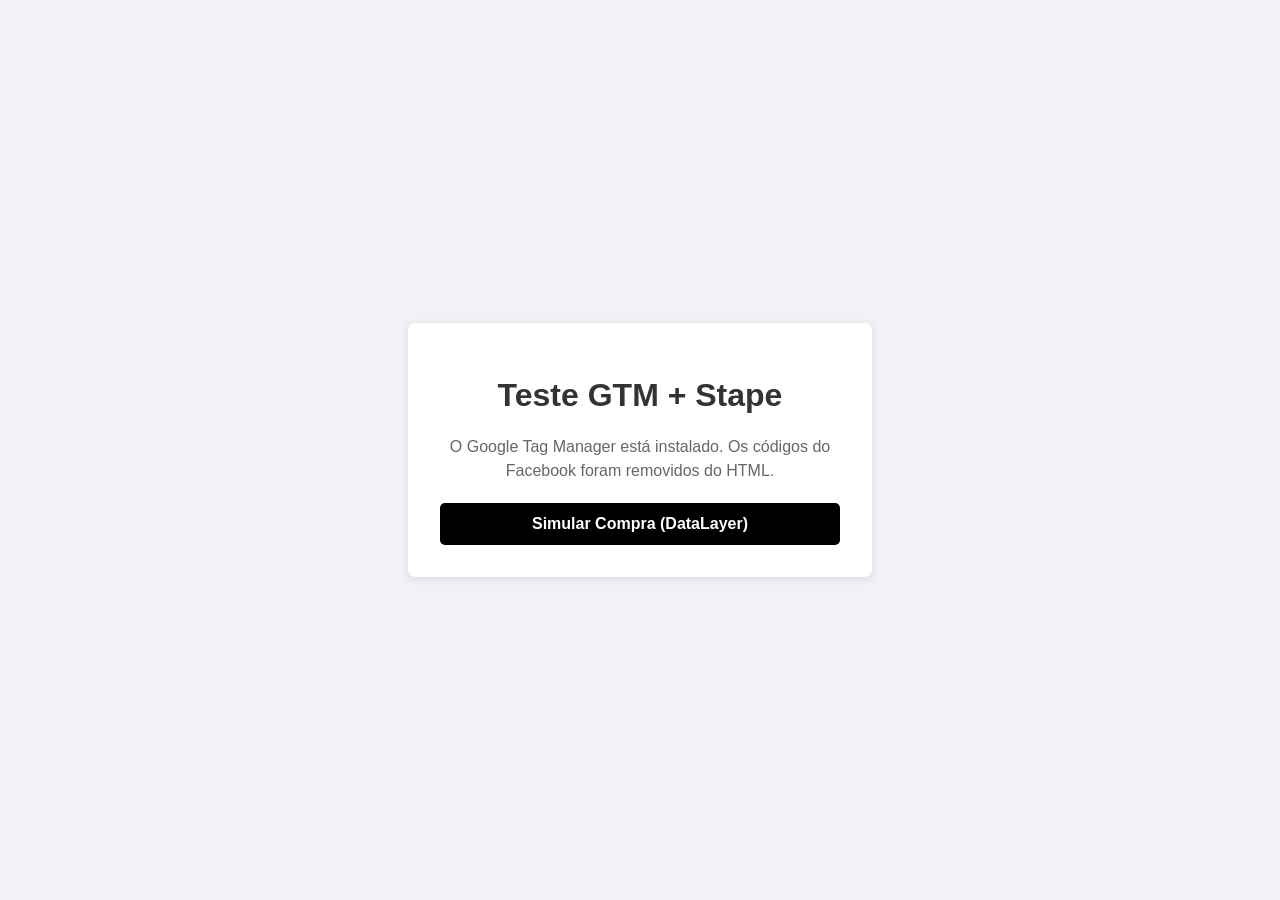
==== quiz/index.html @ edfef6c6 "Rename index.html to quiz/index.html" ====
<!DOCTYPE html>
<html lang="pt-br">
<head>
    <meta charset="UTF-8">
    <meta name="viewport" content="width=device-width, initial-scale=1.0">
    <title>Página de Teste - Integração GTM</title>

  <!-- Google Tag Manager -->
<script>(function(w,d,s,l,i){w[l]=w[l]||[];w[l].push({'gtm.start':new Date().getTime(),event:'gtm.js'});var f=d.getElementsByTagName(s)[0],j=d.createElement(s);j.async=true;j.src="https://load.cafe.vaulttab.com/avchqtlbjc.js?"+i;f.parentNode.insertBefore(j,f);})(window,document,'script','dataLayer','5=Cg5fKyA8RS0vXCUkJydbRRVXUEJFVwwNXhwDGRgFHAIBRAEDGQ%3D%3D');</script>
<!-- End Google Tag Manager -->
    <style>
        body { font-family: sans-serif; display: flex; justify-content: center; align-items: center; height: 100vh; background-color: #f0f2f5; margin: 0; }
        .card { background: white; padding: 2rem; border-radius: 8px; box-shadow: 0 2px 10px rgba(0,0,0,0.1); text-align: center; max-width: 400px; }
        h1 { color: #333; }
        p { color: #666; margin-bottom: 20px; line-height: 1.5; }
        button { background-color: #000; color: white; border: none; padding: 12px 24px; border-radius: 5px; cursor: pointer; font-weight: bold; font-size: 16px; width: 100%;}
        button:hover { background-color: #333; }
    </style>
</head>
<body>

    <div class="card">
        <h1>Teste GTM + Stape</h1>
        <p>O Google Tag Manager está instalado. Os códigos do Facebook foram removidos do HTML.</p>
        
        <button onclick="dispararEventoGTM()">Simular Compra (DataLayer)</button>
    </div>

    <script>
    // Função para enviar os dados para a Camada de Dados (DataLayer) do GTM
    function dispararEventoGTM() {
        // Inicializa o DataLayer caso não exista
        window.dataLayer = window.dataLayer || [];
        
        // Dispara um evento personalizado que o GTM pode ler
        window.dataLayer.push({
            'event': 'purchase_test',
            'ecommerce': {
                'currency': 'BRL',
                'value': 97.00,
                'items': [{
                    'item_id': 'PRODUTO_001',
                    'item_name': 'Curso Teste',
                    'price': 97.00,
                    'quantity': 1
                }]
            }
        });
        
        alert('Evento "purchase_test" enviado para o GTM!');
        console.log('Verifique o modo de Visualização (Preview) do GTM para confirmar o recebimento do evento "purchase_test".');
    }
    </script>

</body>
</html>
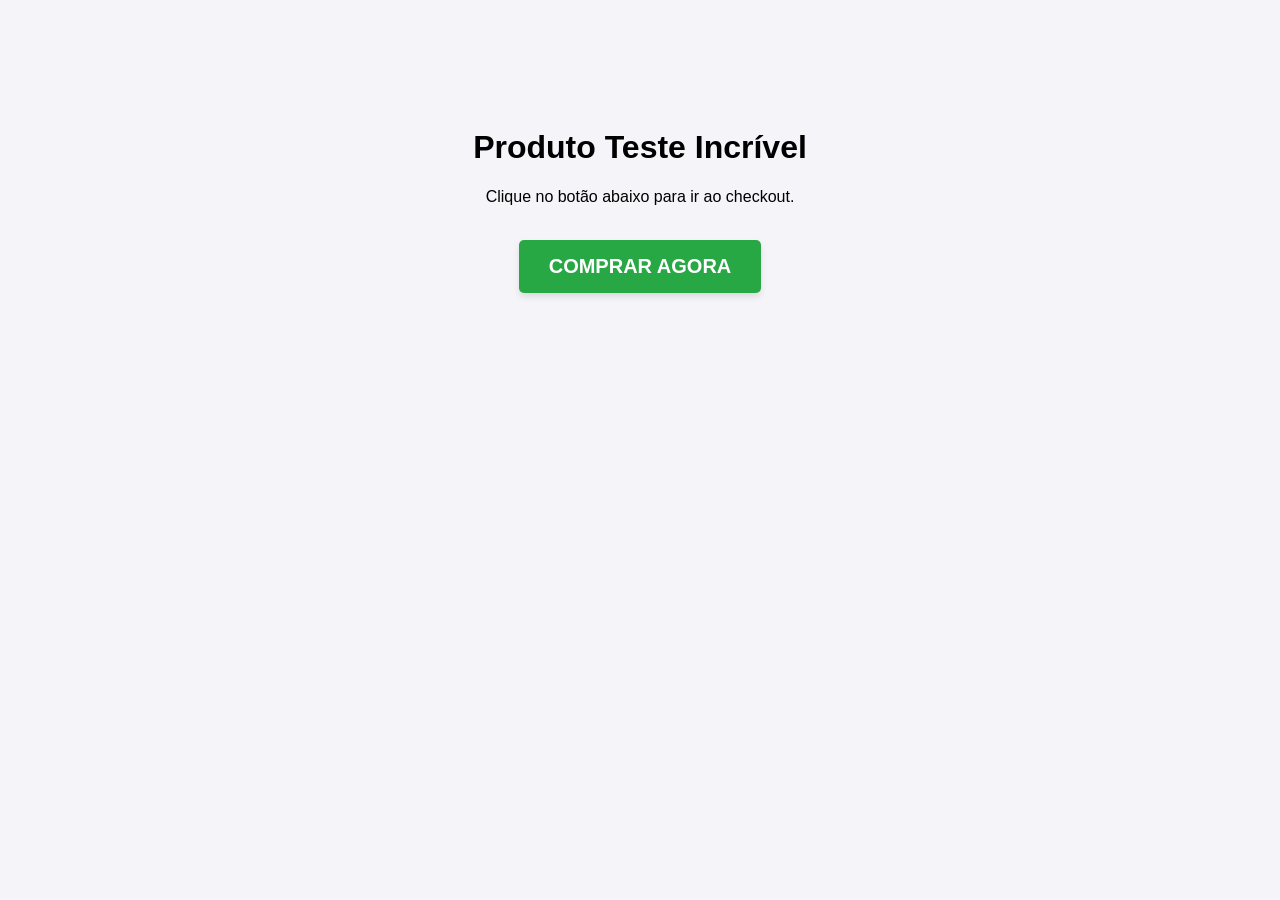
==== commit cd084b1a: "Update index.html" ====
--- a/quiz/index.html
+++ b/quiz/index.html
@@ -1,56 +1,44 @@
 <!DOCTYPE html>
-<html lang="pt-br">
+<html lang="pt-BR">
 <head>
     <meta charset="UTF-8">
     <meta name="viewport" content="width=device-width, initial-scale=1.0">
-    <title>Página de Teste - Integração GTM</title>
+    <title>Página de Vendas - Teste BuyGoods</title>
 
-  <!-- Google Tag Manager -->
-<script>(function(w,d,s,l,i){w[l]=w[l]||[];w[l].push({'gtm.start':new Date().getTime(),event:'gtm.js'});var f=d.getElementsByTagName(s)[0],j=d.createElement(s);j.async=true;j.src="https://load.cafe.vaulttab.com/avchqtlbjc.js?"+i;f.parentNode.insertBefore(j,f);})(window,document,'script','dataLayer','5=Cg5fKyA8RS0vXCUkJydbRRVXUEJFVwwNXhwDGRgFHAIBRAEDGQ%3D%3D');</script>
-<!-- End Google Tag Manager -->
+    <script>(function(w,d,s,l,i){w[l]=w[l]||[];w[l].push({'gtm.start':new Date().getTime(),event:'gtm.js'});var f=d.getElementsByTagName(s)[0],j=d.createElement(s);j.async=true;j.src="https://load.cafe.vaulttab.com/avchqtlbjc.js?"+i;f.parentNode.insertBefore(j,f);})(window,document,'script','dataLayer','5=Cg5fKyA8RS0vXCUkJydbRRVXUEJFVwwNXhwDGRgFHAIBRAEDGQ%3D%3D');</script>
     <style>
-        body { font-family: sans-serif; display: flex; justify-content: center; align-items: center; height: 100vh; background-color: #f0f2f5; margin: 0; }
-        .card { background: white; padding: 2rem; border-radius: 8px; box-shadow: 0 2px 10px rgba(0,0,0,0.1); text-align: center; max-width: 400px; }
-        h1 { color: #333; }
-        p { color: #666; margin-bottom: 20px; line-height: 1.5; }
-        button { background-color: #000; color: white; border: none; padding: 12px 24px; border-radius: 5px; cursor: pointer; font-weight: bold; font-size: 16px; width: 100%;}
-        button:hover { background-color: #333; }
+        body {
+            font-family: Arial, sans-serif;
+            text-align: center;
+            padding-top: 100px;
+            background-color: #f4f4f9;
+        }
+        .btn-comprar {
+            display: inline-block;
+            background-color: #28a745;
+            color: white;
+            padding: 15px 30px;
+            font-size: 20px;
+            font-weight: bold;
+            text-decoration: none;
+            border-radius: 5px;
+            box-shadow: 0 4px 6px rgba(0,0,0,0.1);
+            transition: 0.3s;
+        }
+        .btn-comprar:hover {
+            background-color: #218838;
+        }
     </style>
 </head>
 <body>
 
-    <div class="card">
-        <h1>Teste GTM + Stape</h1>
-        <p>O Google Tag Manager está instalado. Os códigos do Facebook foram removidos do HTML.</p>
-        
-        <button onclick="dispararEventoGTM()">Simular Compra (DataLayer)</button>
-    </div>
+    <h1>Produto Teste Incrível</h1>
+    <p>Clique no botão abaixo para ir ao checkout.</p>
+    <br>
 
-    <script>
-    // Função para enviar os dados para a Camada de Dados (DataLayer) do GTM
-    function dispararEventoGTM() {
-        // Inicializa o DataLayer caso não exista
-        window.dataLayer = window.dataLayer || [];
-        
-        // Dispara um evento personalizado que o GTM pode ler
-        window.dataLayer.push({
-            'event': 'purchase_test',
-            'ecommerce': {
-                'currency': 'BRL',
-                'value': 97.00,
-                'items': [{
-                    'item_id': 'PRODUTO_001',
-                    'item_name': 'Curso Teste',
-                    'price': 97.00,
-                    'quantity': 1
-                }]
-            }
-        });
-        
-        alert('Evento "purchase_test" enviado para o GTM!');
-        console.log('Verifique o modo de Visualização (Preview) do GTM para confirmar o recebimento do evento "purchase_test".');
-    }
-    </script>
+    <a href="https://buygoods.com/secure/checkout/?a=1234&prod=5678" class="btn-comprar">
+        COMPRAR AGORA
+    </a>
 
 </body>
 </html>
